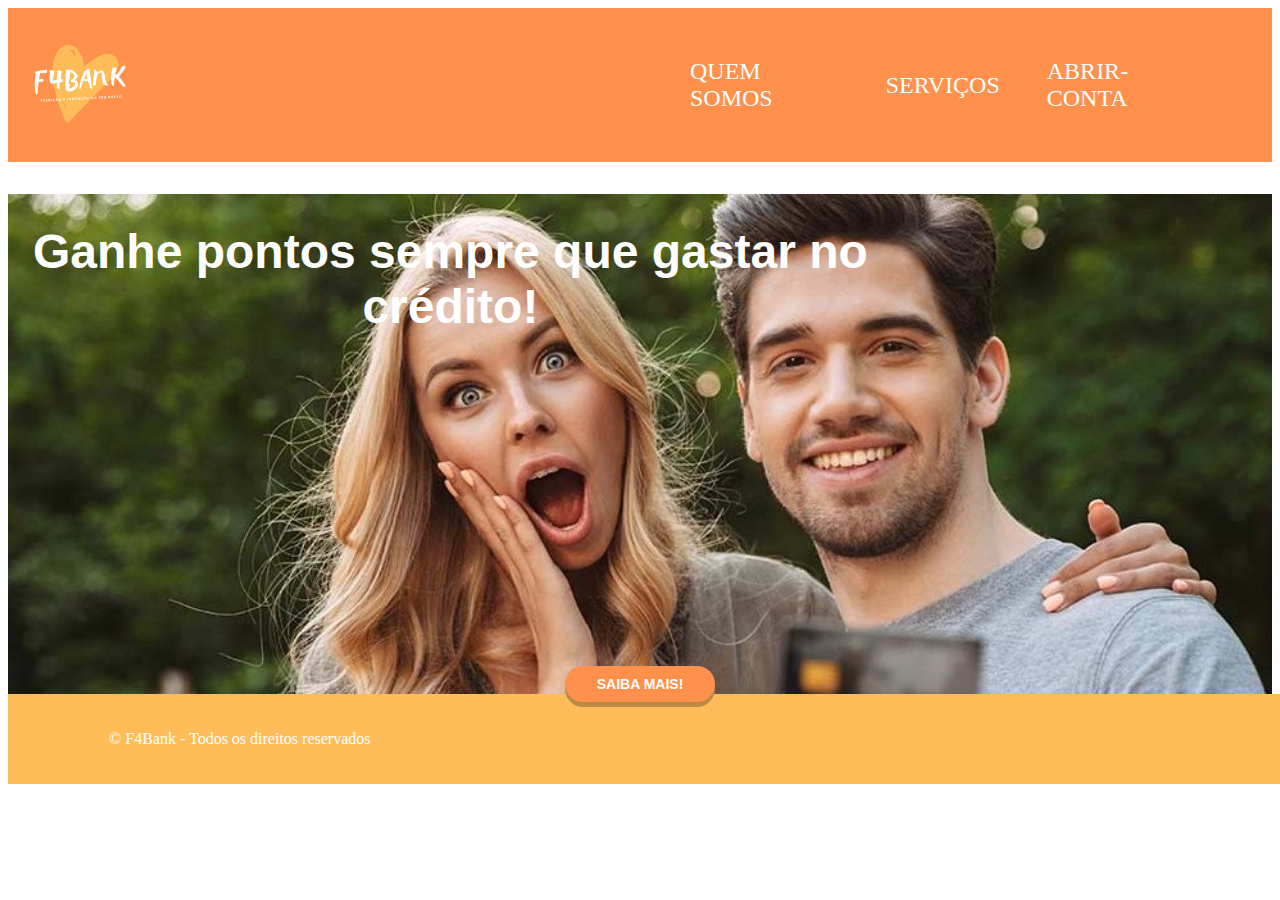
==== index.html @ 769f6481 "merge final" ====
<!DOCTYPE html>
<html lang="en">
<head>
    <meta charset="UTF-8">
    <meta http-equiv="X-UA-Compatible" content="IE=edge">
    <meta name="viewport" content="width=device-width, initial-scale=1.0">
    <script type="text/javascript" src="index.js"></script>
    <link rel="stylesheet" type="text/css" href="style.css"/>
    <title>Document</title>
</head>
<body>
    <header>
        <nav>
            <a href="index.html" ><img id="img-logo-full" src="Imagens/f4bank.png"></a>
            <input type="checkbox" id="css-toggle-menu" name="css-toggle-menu">
             
            <ul class="main">
                <li><a href="quem-somos.html">QUEM SOMOS</a></li>
                <li><a href="servicos.html">SERVIÇOS</a></li>
                <li><a href="abra-conta.html">ABRIR-CONTA</a></li>
            </ul>
            <label for="css-toggle-menu" id="css-toggle-menu"><img id="img-logo" src="Imagens/f4bank.png"></label>
        </nav>
    </header>

    <section>
            <div class="div-central">
               

                <div >
                    <h1 class="div-conteudo" >Ganhe pontos sempre que gastar no crédito!</h1>
                </div>

                <a href="quem-somos.html" ><button class="btn btn-green">Saiba mais!</button>
                </a>
                </div>


            </div><!-- div central -->

            
    </section>

    <footer class="rodape">
        <p> &copy; F4Bank - Todos os direitos reservados </p>
       
    </footer>   
</body>
</html>
---- style.css ----
@media (max-width:667px) {

/***************** FONTS ********************/

@import url("https://maxcdn.bootstrapcdn.com/font-awesome/4.3.0/css/font-awesome.min.css");
@import url("https://fonts.googleapis.com/css?family=Open+Sans:400,300");
html {font-size: 62.5%; font-family: 'Open Sans', sans-serif;}
body {font-size: 1.6rem; min-height: 100vh;}
h1 {font-size: 3rem; margin-bottom: 1rem;}
h2 {font-size: 1.6rem;}
header {position: relative;}
main {padding: 2rem;}

/************** NAVIGATION ***************/

.div-central {
    width: 100%;
    height: 500px;
    background: url(Imagens/cartaoy.jpg) no-repeat;
    text-align: center;
    color: white;
    font-size: x-large;
    font-family: Arial, Helvetica, sans-serif;
    

}

#img-logo{
    max-width: 5vh;
}

#img-logo-full{
display: none;}



nav ul {
	display: flex; 
	flex-wrap: wrap; 
	max-width: 1080px; 
	margin: 0 auto;		
   background: #ffbd59;
}
nav ul,
nav li {
	flex: 1;	
}
nav li:last-child {
   border-bottom: none;
}
nav a {
	text-decoration: none;
	color: inherit;
	display: block;
	font-size: 1.8rem;
}
nav a:hover {
	background: #ffbd59;
	color: #fff;
}
nav li {
	position: relative;
	line-height: 50px;
	color: #fff;
	text-align: center;
}  
nav input,
nav label {
	display: none;
	background:#ff914d; 
	color: #fff; 
	text-align: center; 
	line-height: 36px;
	font-size: 1.6rem;
	border-radius: 2px;
} 
nav label {
   position: absolute; 
   top: 8px; 
   left: 8px; 
   transition: .4s;
}
nav label:hover {cursor:pointer;}
nav label:before {
	font-family: FontAwesome;
	font-size: 24px;
	content: "\f0c9";
	text-align: center;
}


    .container {
display: flex;
flex-direction: column-reverse;
padding:4%;}

.abre-conta {
    background-color: #ffbd59;
    width: 75%;
    padding: 2%;
    padding-bottom: 1%;
    
}

h1{
    font-size: x-large;
}

.container-conta {
    display: flex;
    flex-direction: column;
    justify-content: center;
    align-items: center;
    background-color: #ff914d;
    padding: 3%;
}



.abre-conta-box {
    display: flex;
align-items: center;
    background-color: #ffbd59;
    width: 75%;
    padding-left: 4%;
}


textarea{
    width: 75%;
}
span{
color: #5c2402;
border: black;
font-weight: 1000;
font-style:bold;
}


.container2 {
    display: flex;
    flex-direction: column-reverse;
    padding:4%;
    background-color: #ff914d;

}

.container3 {
    display: flex;
    flex-direction: column-reverse;
    padding:4%;
    background-color: black;
}

.container4 {
    display: flex;
    flex-direction: column-reverse;
    padding:4%;
    background-color: #ffbd59;

}


#h3{
    max-width: 70%;
    color: #ff914d;
}

    .p3{
        color: #ff914d;
    }

    .text3{
        display: flex;
        flex-direction: column;
padding: 2%;
padding-bottom: 3%;
color: #ff914d;
    }

    .text4{
        display: flex;
        flex-direction: column;
justify-content:center;
padding: 2%;
padding-bottom: 3%;
align-items: center;
    }



   }



   @media only screen and (max-width: 668px){

    nav {
        position: relative;
     }
      nav ul {
          transform: translateY(0);
          box-shadow: 0 0 5px rgba(0,0,0, .7);
        transition: all .5s;
        position: absolute;
        width: 100%;
      }
      nav li {
          flex: none; 
          width: 100%;
          border-bottom: solid 1px #ff914d;
      } 
      nav input[type="checkbox"]:checked + ul  {
          transform: translateY(-100%);
          width: 100%;
          background: #ff914d;   
        transition: all .5s;
      }
      nav label{
        display: block;
     }  
      nav input[type="checkbox"]:checked + ul li:nth-child(1){
          background: #ff914d; 
          color: #fff;
      } 

    } 
      @media (min-width:668px) {


        .div-central {
            width: 100%;
            height: 500px;
            background: url(Imagens/cartaox.jpg) no-repeat;
            text-align: center;
            color: white;
            font-size: x-large;
            font-family: Arial, Helvetica, sans-serif;
            
        
        }
        

        li {
    display: inline-block;
    margin: 0 10px;
}

        .main a{
            font-size: 24px;
            text-decoration: none;
            color: white;
            text-transform: uppercase;
        }
        
        .main li a:hover {
            background-color: #FFBD59;
            border-radius: 10px;
        }

nav {
    display: grid;
    grid-template-columns: 1fr 1fr;
} 

ul{
    display: flex;
    flex-direction: row;
    justify-content: flex-end;
    gap: 3vh;
    background-color: #ff914d;
    align-items: center;
    margin-right: 5vw;
} 


 #css-toggle-menu{display: none;}
 

#img-logo{
    max-height: 110px;
}


header {
    width: 100%;
    background-color: #ff914d;
    display: grid
}

    img{
max-width: 35%;
    }

    .container {
     display: flex;
     padding: 5%;
    }

h1{
    max-width: 70%;
}

    .p1{
        max-width:40%;
    }

    .text1{
        display: flex;
        flex-direction: column;
justify-content: flex-end;
padding: 2%;
padding-bottom: 3%;
align-items: center;
    }

    .container2 {
        display: flex;
        flex-direction: row-reverse;
        justify-content: flex-end;
        background-color: #ff914d;

        padding: 5%;
   
    }
   
      


    #h3{
        max-width: 70%;
        color: #ff914d;
    }
    
        .p3{
            max-width:40%;
            color: #ff914d;
        }
    
        .text3{
            display: flex;
            flex-direction: column;
    justify-content:center;
    padding: 2%;
    padding-bottom: 3%;
    align-items: center;
    color: #ff914d;
        }
    
        .container3 {
            display: flex;
            flex-direction: row-reverse;
            justify-content: flex-end;
            background-color: #000000;
            padding: 5%;
       
        }
       
          

        .container4 {
            display: flex;
            flex-direction: row-reverse;
            justify-content: flex-end;
            background-color: #ffbd59;
    
            padding: 5%;
       
        }

        .text4{
            display: flex;
            flex-direction: column;
    justify-content:center;
    padding: 2%;
    padding-bottom: 3%;
    align-items: center;
        }



        .container-conta {
            display: flex;
            flex-direction: column;
            justify-content: center;
            align-items: center;
            background-color: #ff914d;
            padding: 3%;
        }

        .abre-conta {
            background-color: #ffbd59;
            width: 50%;
            padding: 2%;
            padding-bottom: 1%;
            padding-left: 4%;
            
        }

       

        #img-logo-full{

            max-width: 150px;}

        .abre-conta-box {
            display: flex;
align-items: center;
            background-color: #ffbd59;
            width: 50%;
            padding: 2%;
            padding-left: 4%;
        }


        textarea{
            width: 60%;
        }
span{
    color: #5c2402;
    border: black;
font-weight: 1000;
    font-style:bold;
}

 }

button{
     background-color: #ffbd59;
     padding-left: 5%;
     padding-right: 5%;
     padding-top: 2%;
     padding-bottom: 2%;
     border-radius: 10px;
     font-size: large;
 }



 
#trade{
    border-radius: 15px;
}




/* Footer */

.rodape {
    width: 100%;
    float: left;
    background-color: #FFBD59;
    padding: 20px 8%;
}

.rodape p {
    color: #fff;
}

/* Sessão */




.div-central h1 {
     padding-top: 30px;
}

.div-cor {
    color: white;
}

.div-estilop {
    color: black;
    padding-top: 20px;
}

.btn {
    font-family: arial;
    font-size: 14px;
    text-transform: uppercase;
    font-weight: 700;
    border:none;
    padding: 10px;
    cursor: pointer;
    margin-top: 300px;
}

.btn-green {
    background: #ff914d;
    color: #fff;
    box-shadow: 0 5px 0 #bb8b44;
    border-radius: 20px;
    min-width: 150px;
}

.btn-green:hover {
    background: 	#D2691E;
    color: #fff;
    box-shadow: 0 5px 0 #8B4513;
}


#div2{
    padding-top: 50px;
    background-color: #ffbd59;
}
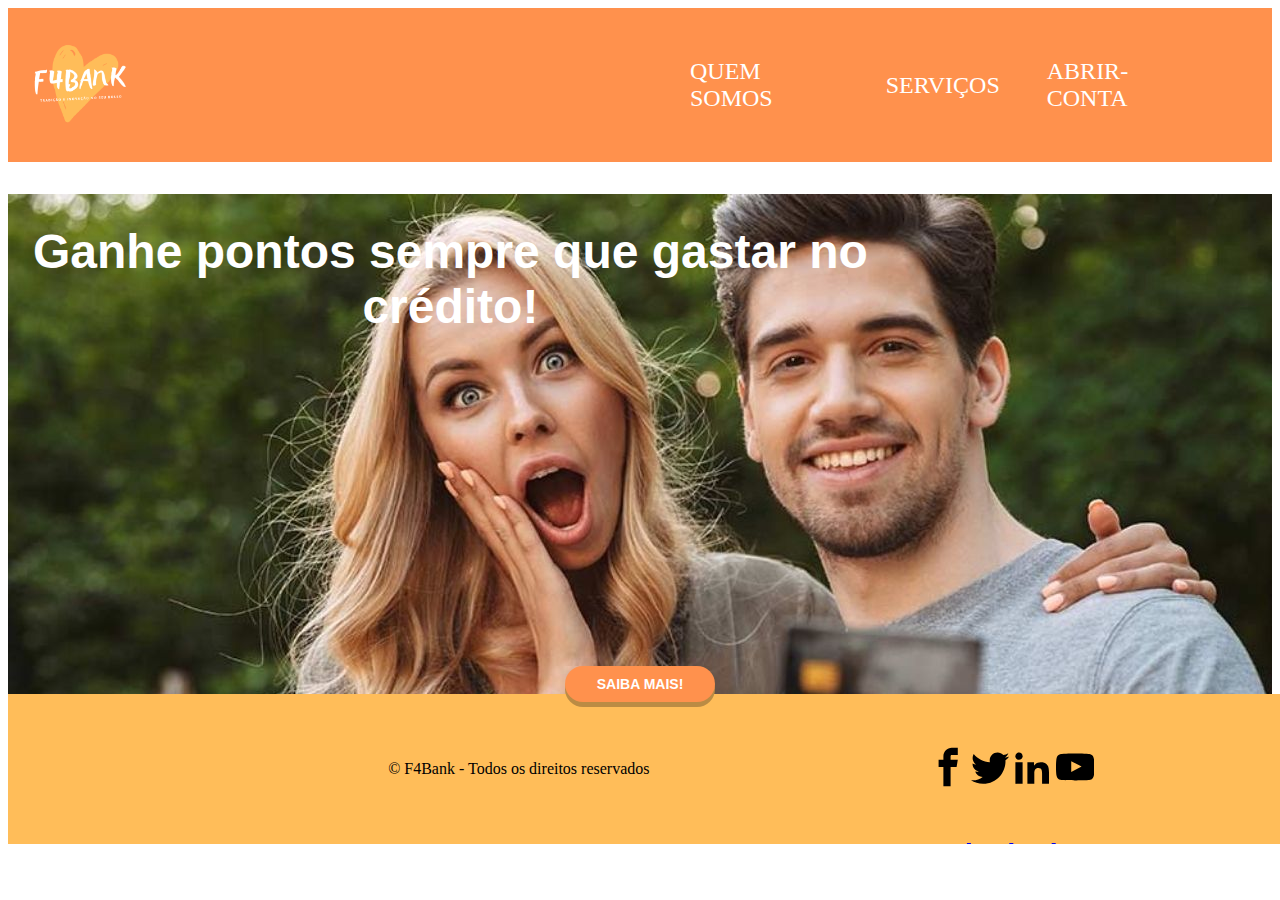
==== commit f105f01a: "adicionando links medias sociais" ====
--- a/index.html
+++ b/index.html
@@ -21,6 +21,7 @@
             </ul>
             <label for="css-toggle-menu" id="css-toggle-menu"><img id="img-logo" src="Imagens/f4bank.png"></label>
         </nav>
+        <script src="script.js" ></script>
     </header>
 
     <section>
@@ -43,7 +44,69 @@
 
     <footer class="rodape">
         <p> &copy; F4Bank - Todos os direitos reservados </p>
-       
+        <div class="redes-sociais">
+            <!-- USED ICONS: IcoMoon Free => https://icomoon.io/app/#/select -->
+ <div>
+ 
+     <svg style="position: absolute; width: 0; height: 0; overflow: hidden" version="1.1" xmlns="http://www.w3.org/2000/svg" xmlns:xlink="http://www.w3.org/1999/xlink">
+         <defs>
+             <symbol id="icon-facebook" viewBox="0 0 32 32">
+             <path d="M19 6h5v-6h-5c-3.86 0-7 3.14-7 7v3h-4v6h4v16h6v-16h5l1-6h-6v-3c0-0.542 0.458-1 1-1z"></path>
+             </symbol>
+     
+             <symbol id="icon-linkedin2" viewBox="0 0 32 32">
+             <path d="M12 12h5.535v2.837h0.079c0.77-1.381 2.655-2.837 5.464-2.837 5.842 0 6.922 3.637 6.922 8.367v9.633h-5.769v-8.54c0-2.037-0.042-4.657-3.001-4.657-3.005 0-3.463 2.218-3.463 4.509v8.688h-5.767v-18z"></path>
+             <path d="M2 12h6v18h-6v-18z"></path>
+             <path d="M8 7c0 1.657-1.343 3-3 3s-3-1.343-3-3c0-1.657 1.343-3 3-3s3 1.343 3 3z"></path>
+             </symbol>
+     
+             <symbol id="icon-twitter" viewBox="0 0 32 32">
+             <path d="M32 7.075c-1.175 0.525-2.444 0.875-3.769 1.031 1.356-0.813 2.394-2.1 2.887-3.631-1.269 0.75-2.675 1.3-4.169 1.594-1.2-1.275-2.906-2.069-4.794-2.069-3.625 0-6.563 2.938-6.563 6.563 0 0.512 0.056 1.012 0.169 1.494-5.456-0.275-10.294-2.888-13.531-6.862-0.563 0.969-0.887 2.1-0.887 3.3 0 2.275 1.156 4.287 2.919 5.463-1.075-0.031-2.087-0.331-2.975-0.819 0 0.025 0 0.056 0 0.081 0 3.181 2.263 5.838 5.269 6.437-0.55 0.15-1.131 0.231-1.731 0.231-0.425 0-0.831-0.044-1.237-0.119 0.838 2.606 3.263 4.506 6.131 4.563-2.25 1.762-5.075 2.813-8.156 2.813-0.531 0-1.050-0.031-1.569-0.094 2.913 1.869 6.362 2.95 10.069 2.95 12.075 0 18.681-10.006 18.681-18.681 0-0.287-0.006-0.569-0.019-0.85 1.281-0.919 2.394-2.075 3.275-3.394z"></path>
+             </symbol>
+     
+             <symbol id="icon-rss" viewBox="0 0 32 32">
+             <path d="M4.259 23.467c-2.35 0-4.259 1.917-4.259 4.252 0 2.349 1.909 4.244 4.259 4.244 2.358 0 4.265-1.895 4.265-4.244-0-2.336-1.907-4.252-4.265-4.252zM0.005 10.873v6.133c3.993 0 7.749 1.562 10.577 4.391 2.825 2.822 4.384 6.595 4.384 10.603h6.16c-0-11.651-9.478-21.127-21.121-21.127zM0.012 0v6.136c14.243 0 25.836 11.604 25.836 25.864h6.152c0-17.64-14.352-32-31.988-32z"></path>
+             </symbol>
+     
+             <symbol id="icon-youtube" viewBox="0 0 32 32">
+             <path d="M31.681 9.6c0 0-0.313-2.206-1.275-3.175-1.219-1.275-2.581-1.281-3.206-1.356-4.475-0.325-11.194-0.325-11.194-0.325h-0.012c0 0-6.719 0-11.194 0.325-0.625 0.075-1.987 0.081-3.206 1.356-0.963 0.969-1.269 3.175-1.269 3.175s-0.319 2.588-0.319 5.181v2.425c0 2.587 0.319 5.181 0.319 5.181s0.313 2.206 1.269 3.175c1.219 1.275 2.819 1.231 3.531 1.369 2.563 0.244 10.881 0.319 10.881 0.319s6.725-0.012 11.2-0.331c0.625-0.075 1.988-0.081 3.206-1.356 0.962-0.969 1.275-3.175 1.275-3.175s0.319-2.587 0.319-5.181v-2.425c-0.006-2.588-0.325-5.181-0.325-5.181zM12.694 20.15v-8.994l8.644 4.513-8.644 4.481z"></path>
+             </symbol>
+             
+             <symbol id="icon-linkedin2" viewBox="0 0 32 32">
+             <path d="M12 12h5.535v2.837h0.079c0.77-1.381 2.655-2.837 5.464-2.837 5.842 0 6.922 3.637 6.922 8.367v9.633h-5.769v-8.54c0-2.037-0.042-4.657-3.001-4.657-3.005 0-3.463 2.218-3.463 4.509v8.688h-5.767v-18z"></path>
+             <path d="M2 12h6v18h-6v-18z"></path>
+             <path d="M8 7c0 1.657-1.343 3-3 3s-3-1.343-3-3c0-1.657 1.343-3 3-3s3 1.343 3 3z"></path>
+             </symbol>
+     
+         </defs>
+     </svg>
+     
+     
+     
+     <div class="footer-credits clearfix">
+         <div class="wrap">
+             <div class="social-icons">
+                 <a target="_blank" href="http://fb.com">
+                             <svg class="icon-facebook"><use xlink:href="#icon-facebook"></use></svg>
+                         </a>
+                         <a target="_blank" href="http://twittter.com">
+                             <svg class="icon-twitter"><use xlink:href="#icon-twitter"></use></svg>
+                         </a>
+                         <a target="_blank" href="http://linkedin.com">
+                             <svg class="icon-linkedin2"><use xlink:href="#icon-linkedin2"></use></svg>
+                         </a>
+                             
+                         <a target="_blank" href="http://youtube.com">
+                             <svg class="icon-youtube"><use xlink:href="#icon-youtube"></use></svg>
+                         </a>								
+                     </div>
+         </div>
+     </div>
+     </div>
+     
+     
+         </div>
+ 
     </footer>   
 </body>
 </html>--- a/style.css
+++ b/style.css
@@ -448,14 +448,18 @@
 /* Footer */
 
 .rodape {
+    display: flex;
     width: 100%;
     float: left;
     background-color: #FFBD59;
     padding: 20px 8%;
+    align-items: center;
+    justify-content: space-evenly;
+    height: 110px;
 }
 
 .rodape p {
-    color: #fff;
+    color: rgb(0, 0, 0);
 }
 
 /* Sessão */
@@ -505,4 +509,12 @@
 #div2{
     padding-top: 50px;
     background-color: #ffbd59;
+}
+
+#icon-facebook{
+
+width: 10px;}
+
+svg{
+    width: 3vw;
 }